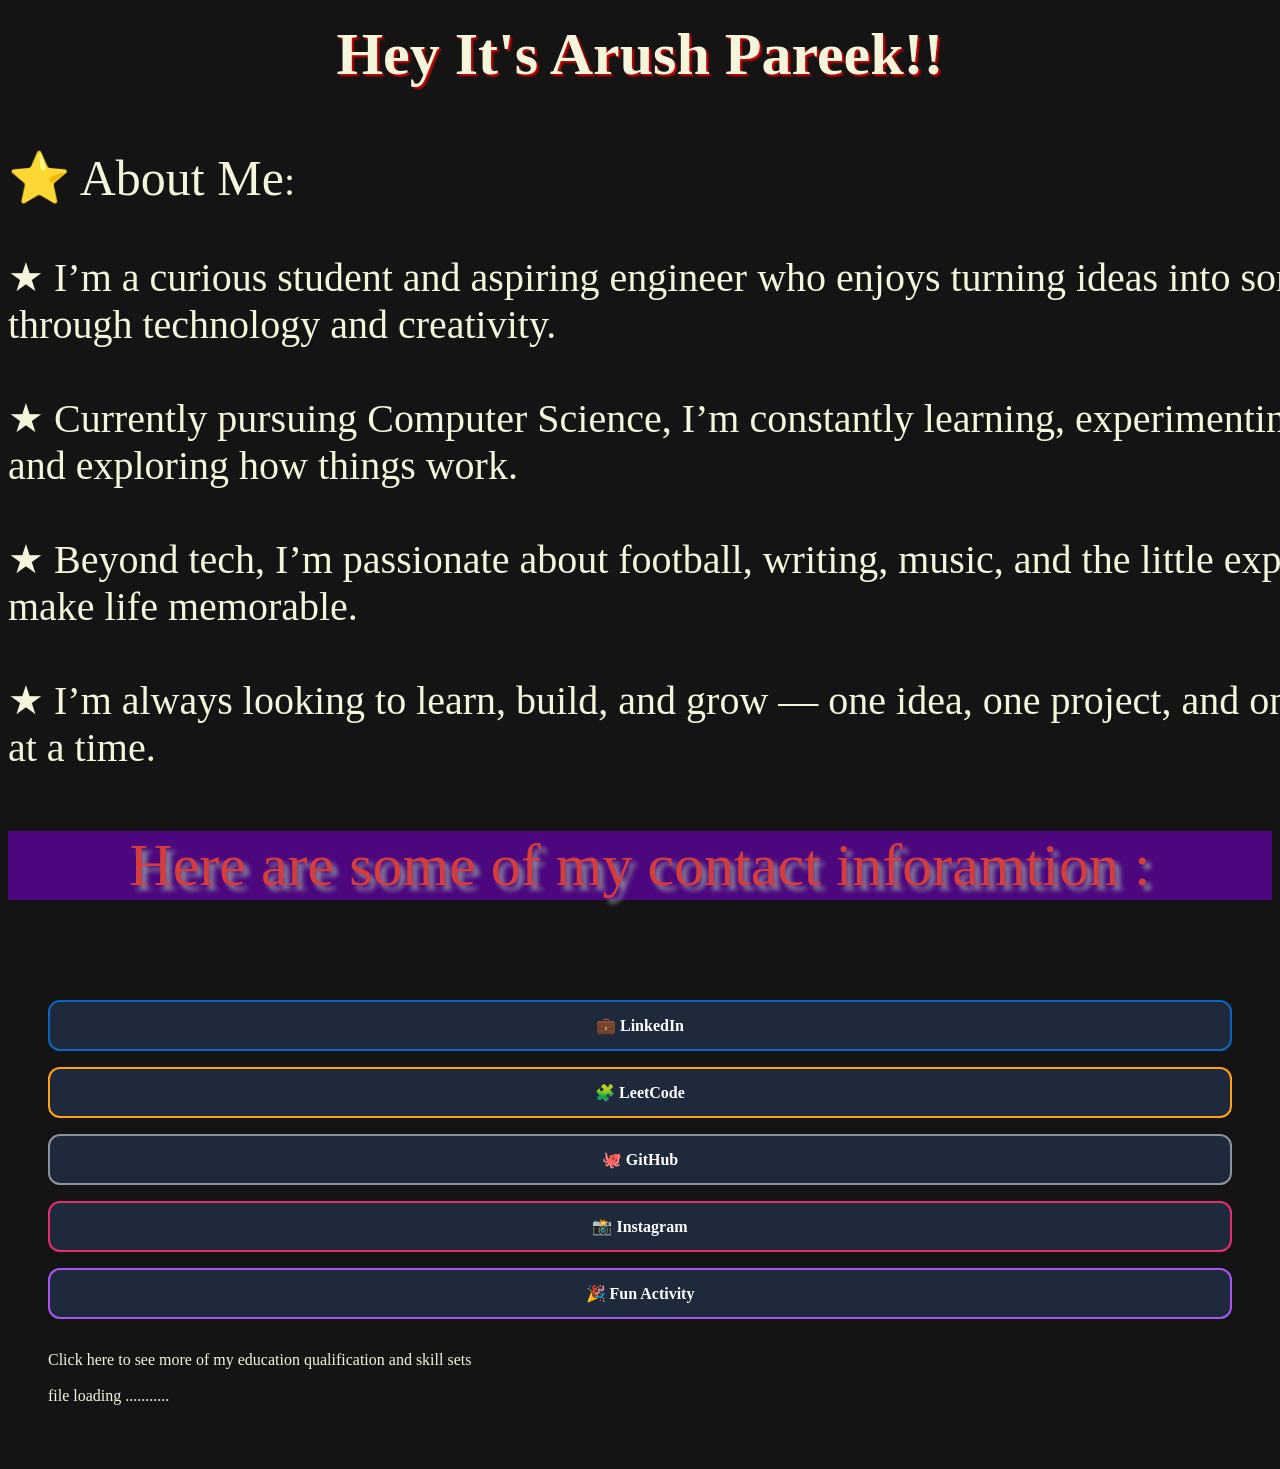
==== index.html @ aead3b1c "Add files via upload" ====
<!DOCTYPE html>
<html>
    <head>
        <title>
            AboutMe.Arush
        </title>
        <link rel="stylesheet" href="forme.css" >
    </head>
    <body>
        <p class="name">
            Hey It's Arush Pareek!!
        </p>
        <p class="about">
            <span class="about1">&#11088; About Me</span>:<br><br>&#9733; I’m a curious student and aspiring engineer who enjoys turning ideas into something real through technology and creativity.<br><br>
            &#9733; Currently pursuing Computer Science, I’m constantly learning, experimenting with code, and exploring how things work.<br><br>
            &#9733; Beyond tech, I’m passionate about football, writing, music, and the little experiences that make life memorable.<br><br>
            &#9733; I’m always looking to learn, build, and grow — one idea, one project, and one challenge at a time.
        </p>
        <p class="info">
            Here are some of my contact inforamtion :
        </p>
        <div class="container">
            <a class="btn btn-linkedin" href="https://www.linkedin.com/in/arush-pareek-00353121b/?isSelfProfile=true" target="_blank">
            💼 LinkedIn
            </a>
            <a class="btn btn-leetcode" href="https://leetcode.com/u/Arush_Pareek/" target="_blank">
            🧩 LeetCode
            </a>
            <a class="btn btn-github" href="https://github.com/Arushpareek1" target="_blank">
            🐙 GitHub
            </a>
            <a class="btn btn-instagram" href="https://www.instagram.com/arush._.pareek" target="_blank">
            📸 Instagram
            </a>
            <a class="btn btn-fun" href="https://www.youtube.com/watch?v=dQw4w9WgXcQ" target="_blank">
            🎉 Fun Activity
            </a>
            <p>
                Click here to see more of my education qualification and skill sets <a></a> <br><br>
                file loading ...........
            </p>
        </div>
    </body>
</html>
---- forme.css ----
body{
                background-color: rgb(21, 20, 20);
                color: beige;
            }
            .name{
                font-size: 60px;
                font-weight: bold;
                text-align: center;
                margin-top: 20px; 
                text-shadow: 2px 2px 2px rgba(255, 0, 0, 0.8);
            }
            .about{
                width:1500px;
                font-size: 40px;
                
            }
            .about1{
                font-size: 50px;

            }
            .container {
                display: flex;
                flex-direction: column;
                gap: 16px;
                padding: 40px;
                }

            .btn {
                display: inline-flex;
                align-items: center;
                justify-content: center;
                gap: 10px;
                padding: 14px 32px;
                border: 2px solid transparent;
                border-radius: 12px;
                font-size: 1rem;
                font-weight: 600;
                text-decoration: none;
                color: #fff;
                cursor: pointer;
                transition: all 0.35s cubic-bezier(0.34, 1.56, 0.64, 1);
                }

            .btn:hover {
                transform: translateY(-4px) scale(1.03);
                }

            .btn:active {
                transform: translateY(0) scale(0.97);
                }

                /* LinkedIn */
            .btn-linkedin {
                background: #1e293b;
                border-color: #0a66c2;
                }
            .btn-linkedin:hover {
                background: #0a66c2;
                box-shadow: 0 8px 24px rgba(10, 102, 194, 0.4);
                }

                /* LeetCode */
            .btn-leetcode {
                background: #1e293b;
                border-color: #ffa116;
                }
            .btn-leetcode:hover {
                background: #ffa116;
                color: #000;
                box-shadow: 0 8px 24px rgba(255, 161, 22, 0.4);
                }

                /* GitHub */
            .btn-github {
                background: #1e293b;
                border-color: #8b949e;
                }
            .btn-github:hover {
                background: #8b949e;
                color: #000;
                box-shadow: 0 8px 24px rgba(139, 148, 158, 0.4);
                }

                /* Instagram */
            .btn-instagram {
                background: #1e293b;
                border-color: #e1306c;
                }
            .btn-instagram:hover {
                background: linear-gradient(45deg, #f09433, #e6683c, #dc2743, #cc2366, #bc1888);
                box-shadow: 0 8px 24px rgba(225, 48, 108, 0.4);
                }

                /* Fun Activity */
            .btn-fun {
                background: #1e293b;
                border-color: #a855f7;
                }
            .btn-fun:hover {
                background: linear-gradient(135deg, #a855f7, #ec4899);
                box-shadow: 0 8px 24px rgba(168, 85, 247, 0.4);
                }
            .info{
                    color: rgb(213, 61, 61);
                    background-color: #4c067e;
                    text-align: center;
                    font-size: 60px;
                    text-shadow: 5px 5px 5px #8b949e;
             }
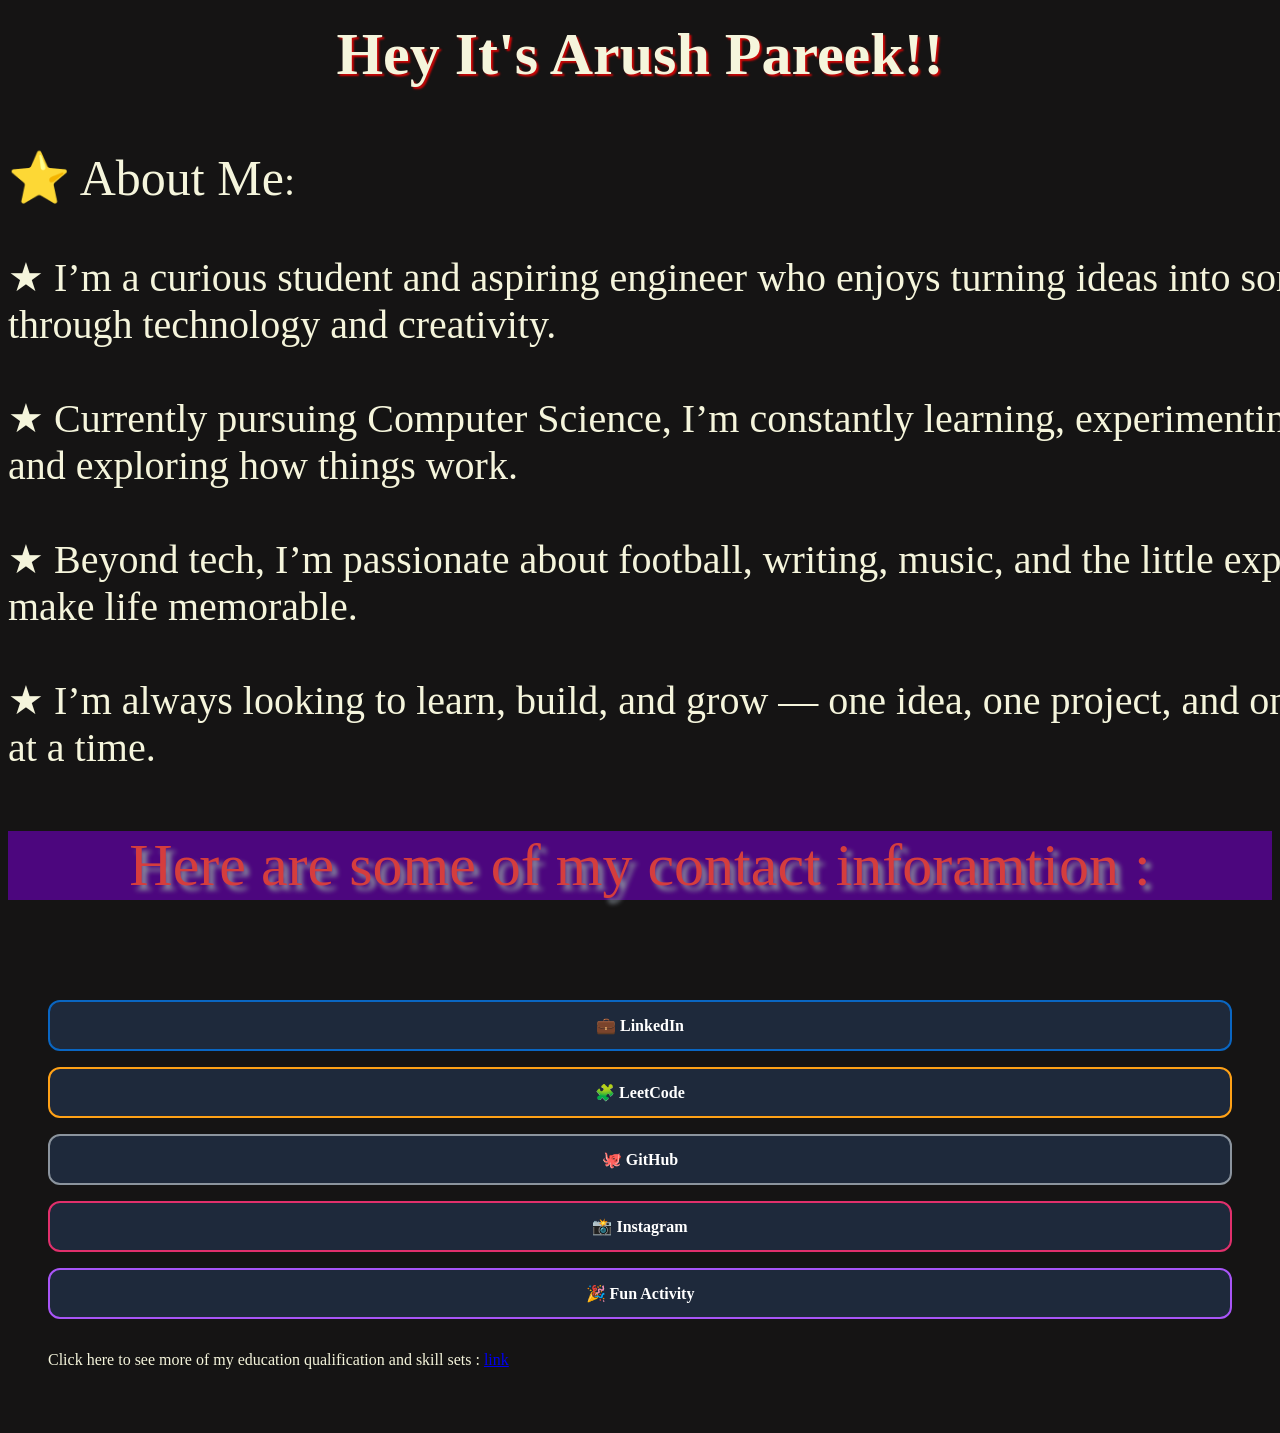
==== commit a4099264: "index.html" ====
--- a/index.html
+++ b/index.html
@@ -35,10 +35,9 @@
             <a class="btn btn-fun" href="https://www.youtube.com/watch?v=dQw4w9WgXcQ" target="_blank">
             🎉 Fun Activity
             </a>
-            <p>
-                Click here to see more of my education qualification and skill sets <a></a> <br><br>
-                file loading ...........
+            <p class="site">
+                Click here to see more of my education qualification and skill sets : <a href="education.html" target="_blank" class="edu"> link</a>
             </p>
         </div>
     </body>
-</html>+</html>
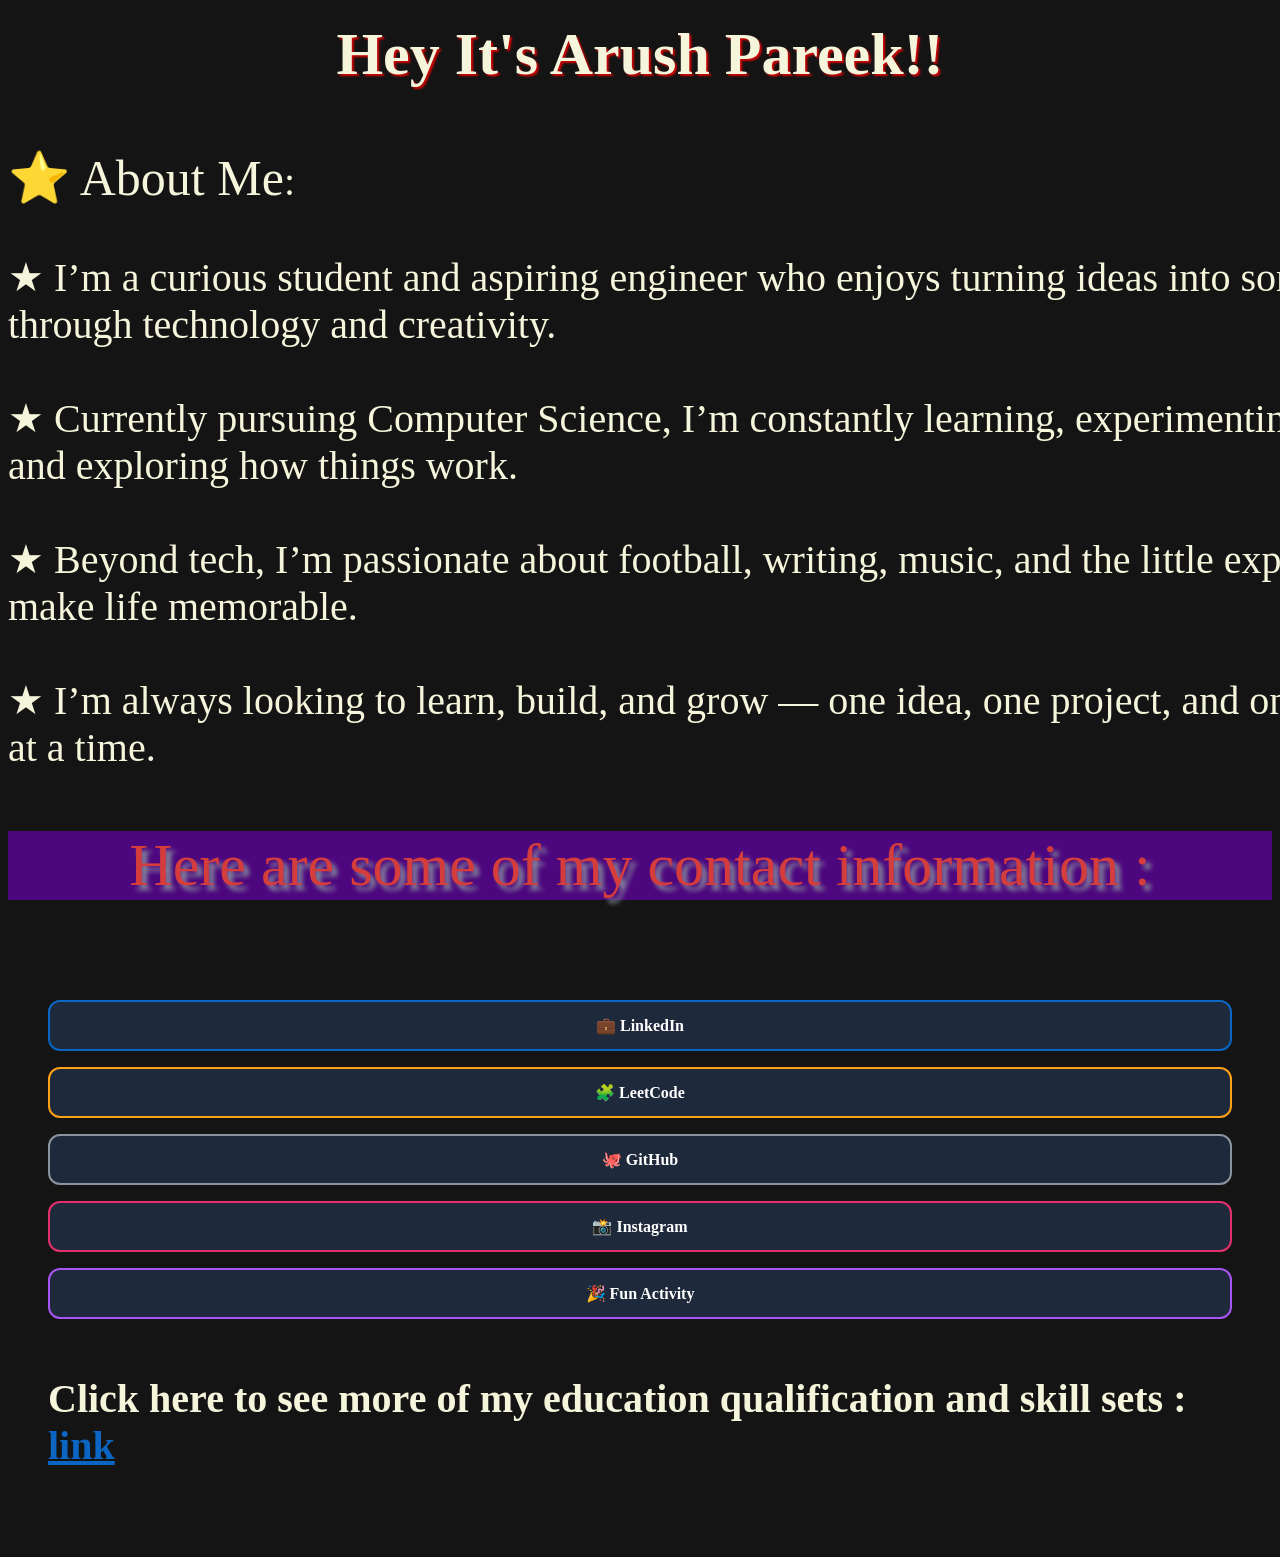
==== commit 89476628: "Update index.html" ====
--- a/index.html
+++ b/index.html
@@ -17,7 +17,7 @@
             &#9733; I’m always looking to learn, build, and grow — one idea, one project, and one challenge at a time.
         </p>
         <p class="info">
-            Here are some of my contact inforamtion :
+            Here are some of my contact information :
         </p>
         <div class="container">
             <a class="btn btn-linkedin" href="https://www.linkedin.com/in/arush-pareek-00353121b/?isSelfProfile=true" target="_blank">
--- a/forme.css
+++ b/forme.css
@@ -107,4 +107,15 @@
                     text-align: center;
                     font-size: 60px;
                     text-shadow: 5px 5px 5px #8b949e;
-             }+             }
+             .site{
+                font-size: 40px;
+                font-weight: bold;   
+             }
+             .edu{
+                color: #0a66c2;
+                transition: color 0.15s;
+             }
+             .edu:hover{
+                color: #4a9aeb;
+             }
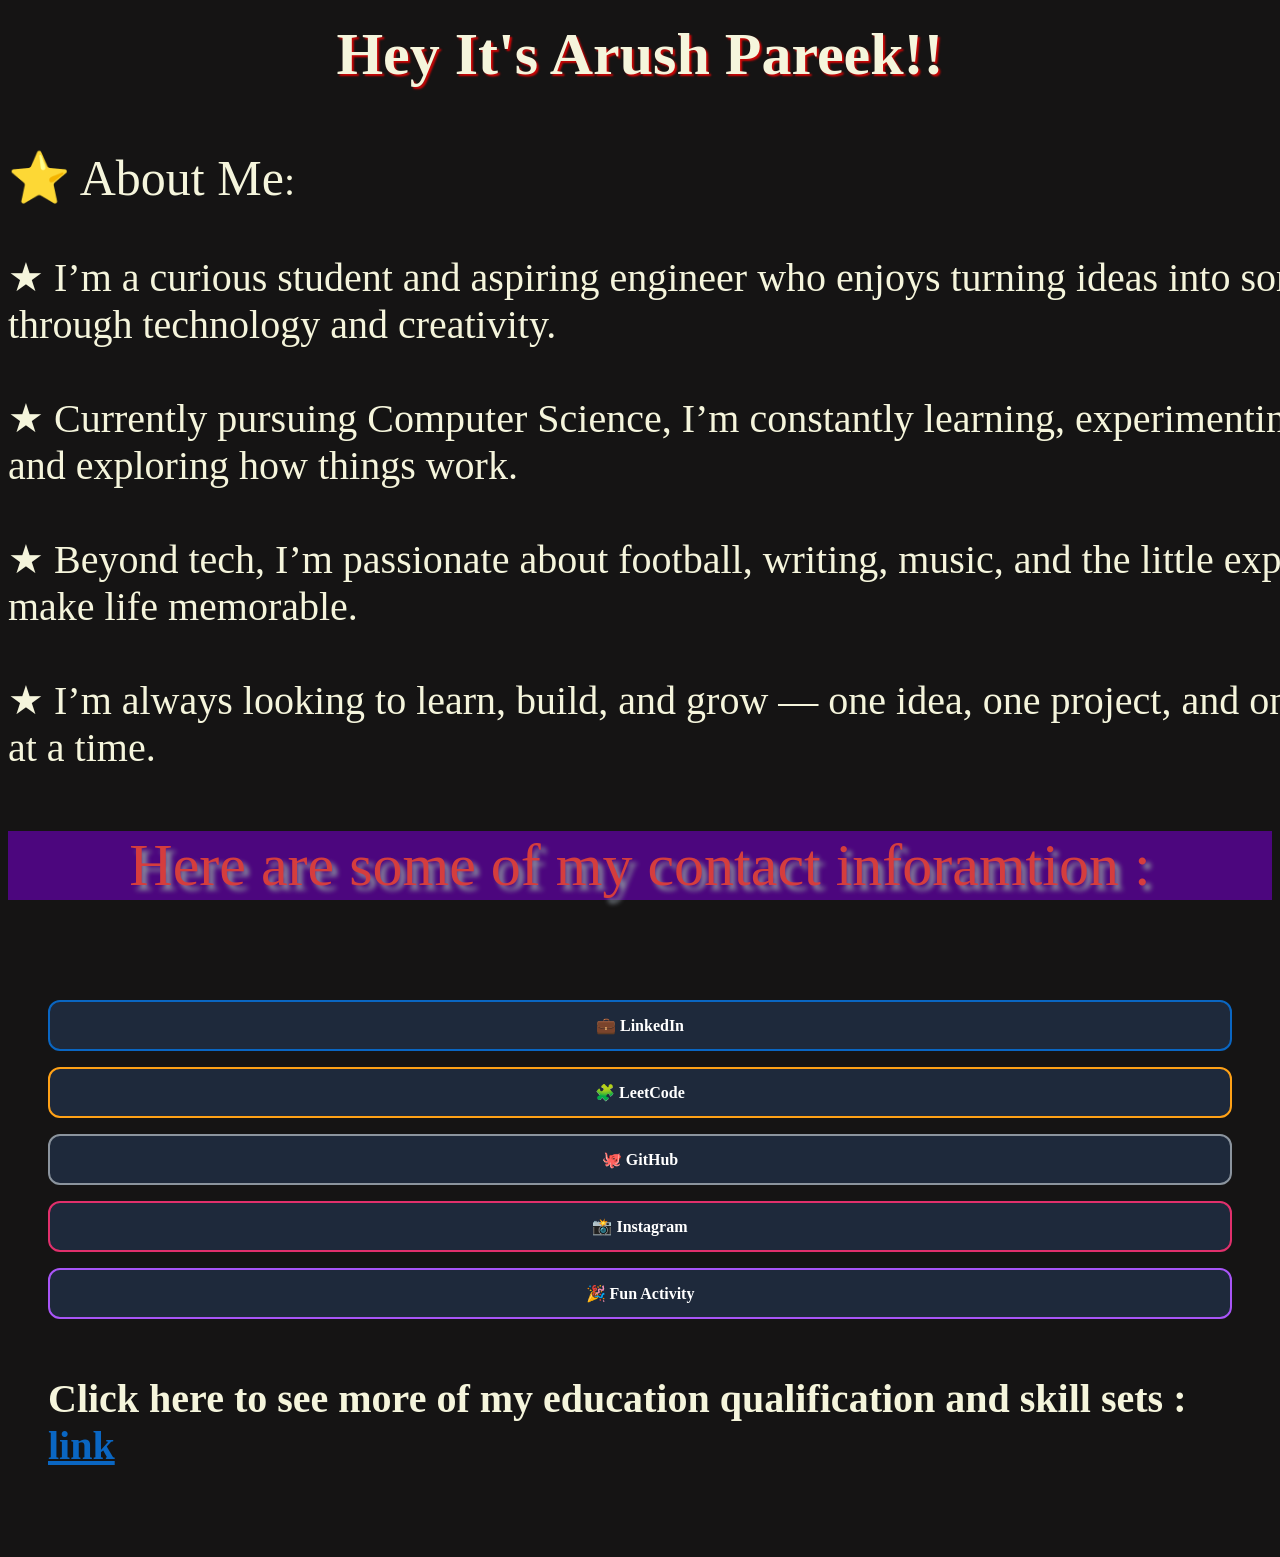
==== commit 4075c83e: "Update index.html" ====
--- a/index.html
+++ b/index.html
@@ -17,7 +17,7 @@
             &#9733; I’m always looking to learn, build, and grow — one idea, one project, and one challenge at a time.
         </p>
         <p class="info">
-            Here are some of my contact information :
+            Here are some of my contact inforamtion :
         </p>
         <div class="container">
             <a class="btn btn-linkedin" href="https://www.linkedin.com/in/arush-pareek-00353121b/?isSelfProfile=true" target="_blank">
